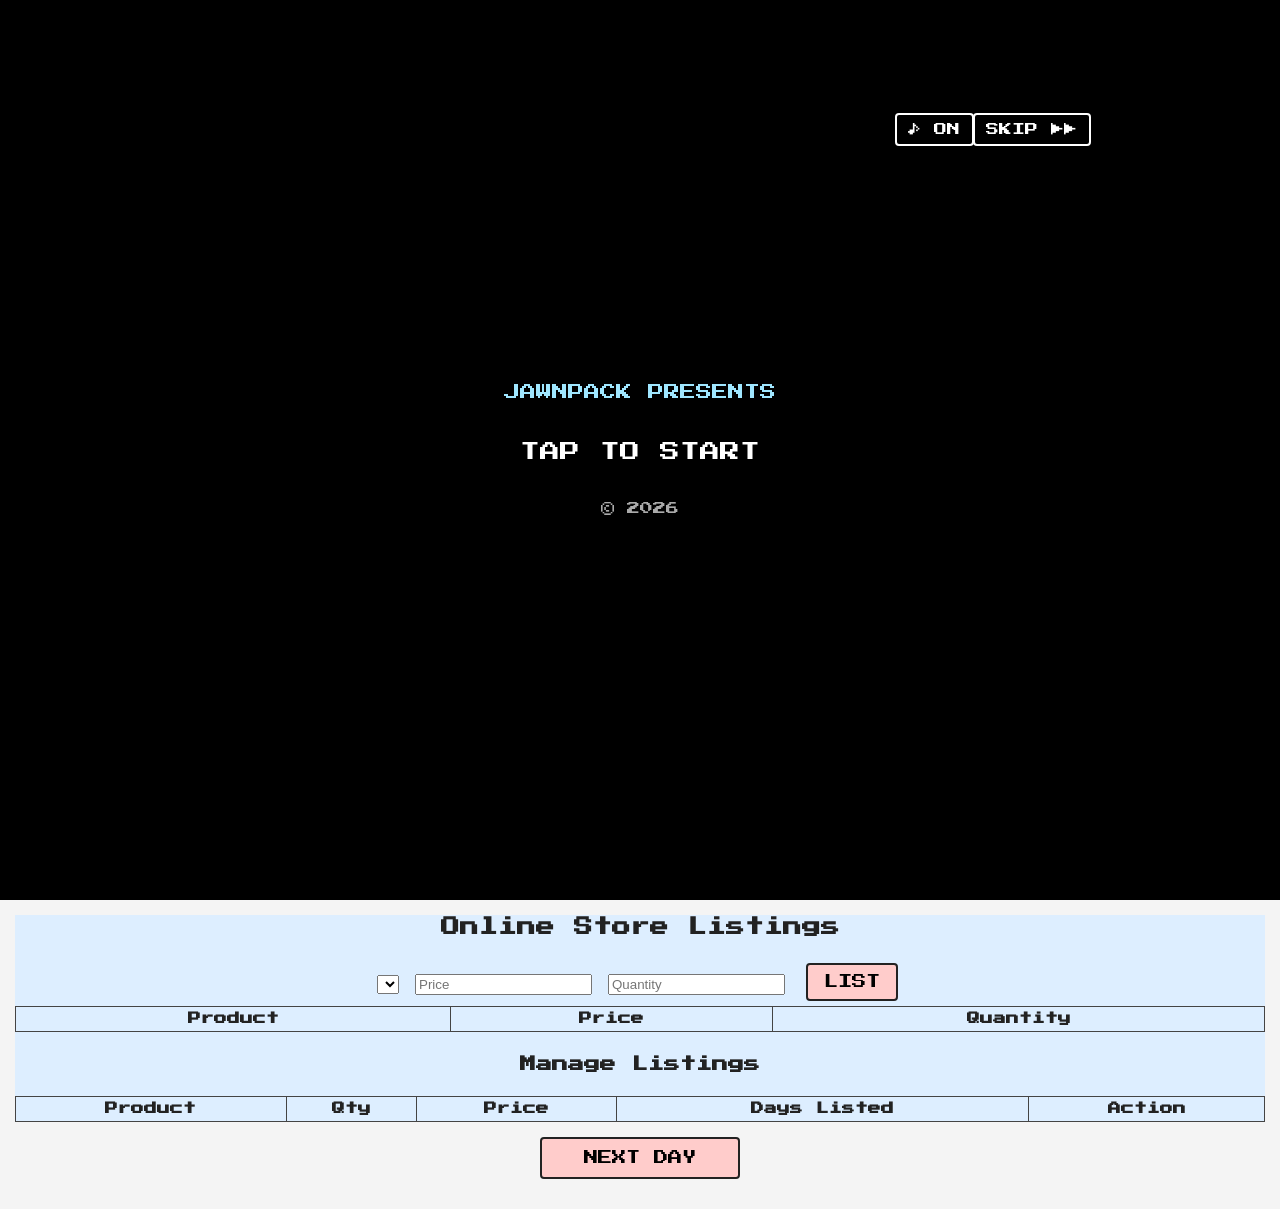
==== index.html @ e2ef87a1 "Playtest-ready: drop Firebase leaderboard, landing page, share previews - Remove Firebase SDK/config" ====
<!DOCTYPE html>
<html lang="en">
<head>
  <meta charset="utf-8">
  <meta name="viewport" content="width=device-width, initial-scale=1">
  <title>TCG Scalper</title>
  <meta property="og:title" content="TCG Scalper">
  <meta property="og:description" content="$1,000. 30 days. Read the rumors, flip the hype, open your own card shop. How fast can you do it?">
  <meta http-equiv="refresh" content="0; url=main.html">
  <script>location.replace("main.html" + location.search);</script>
</head>
<body style="background:#000;color:#fff;font-family:monospace;text-align:center;padding-top:40vh">
  <a href="main.html" style="color:#ffe27a">Play TCG Scalper ▶</a>
</body>
</html>
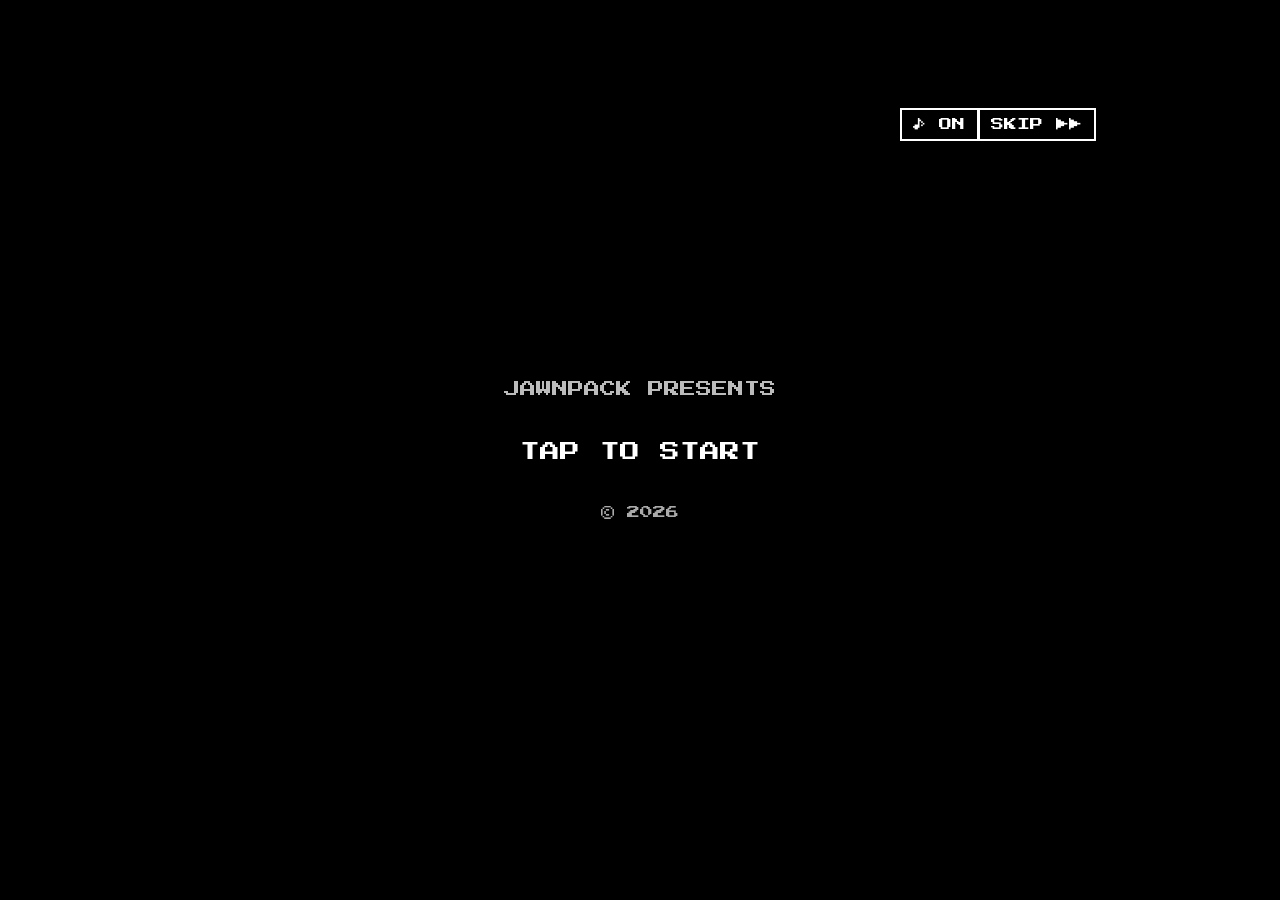
==== commit b576a876: "Start with $1,500, flat $450 rent every 7 days Skill study (1,000 markets): casual players end ~+$58" ====
--- a/index.html
+++ b/index.html
@@ -5,7 +5,7 @@
   <meta name="viewport" content="width=device-width, initial-scale=1">
   <title>TCG Scalper</title>
   <meta property="og:title" content="TCG Scalper">
-  <meta property="og:description" content="$1,000. 30 days. Read the rumors, flip the hype, open your own card shop. How fast can you do it?">
+  <meta property="og:description" content="$1,500. 30 days. Read the rumors, flip the hype, open your own card shop. How fast can you do it?">
   <meta http-equiv="refresh" content="0; url=main.html">
   <script>location.replace("main.html" + location.search);</script>
 </head>
